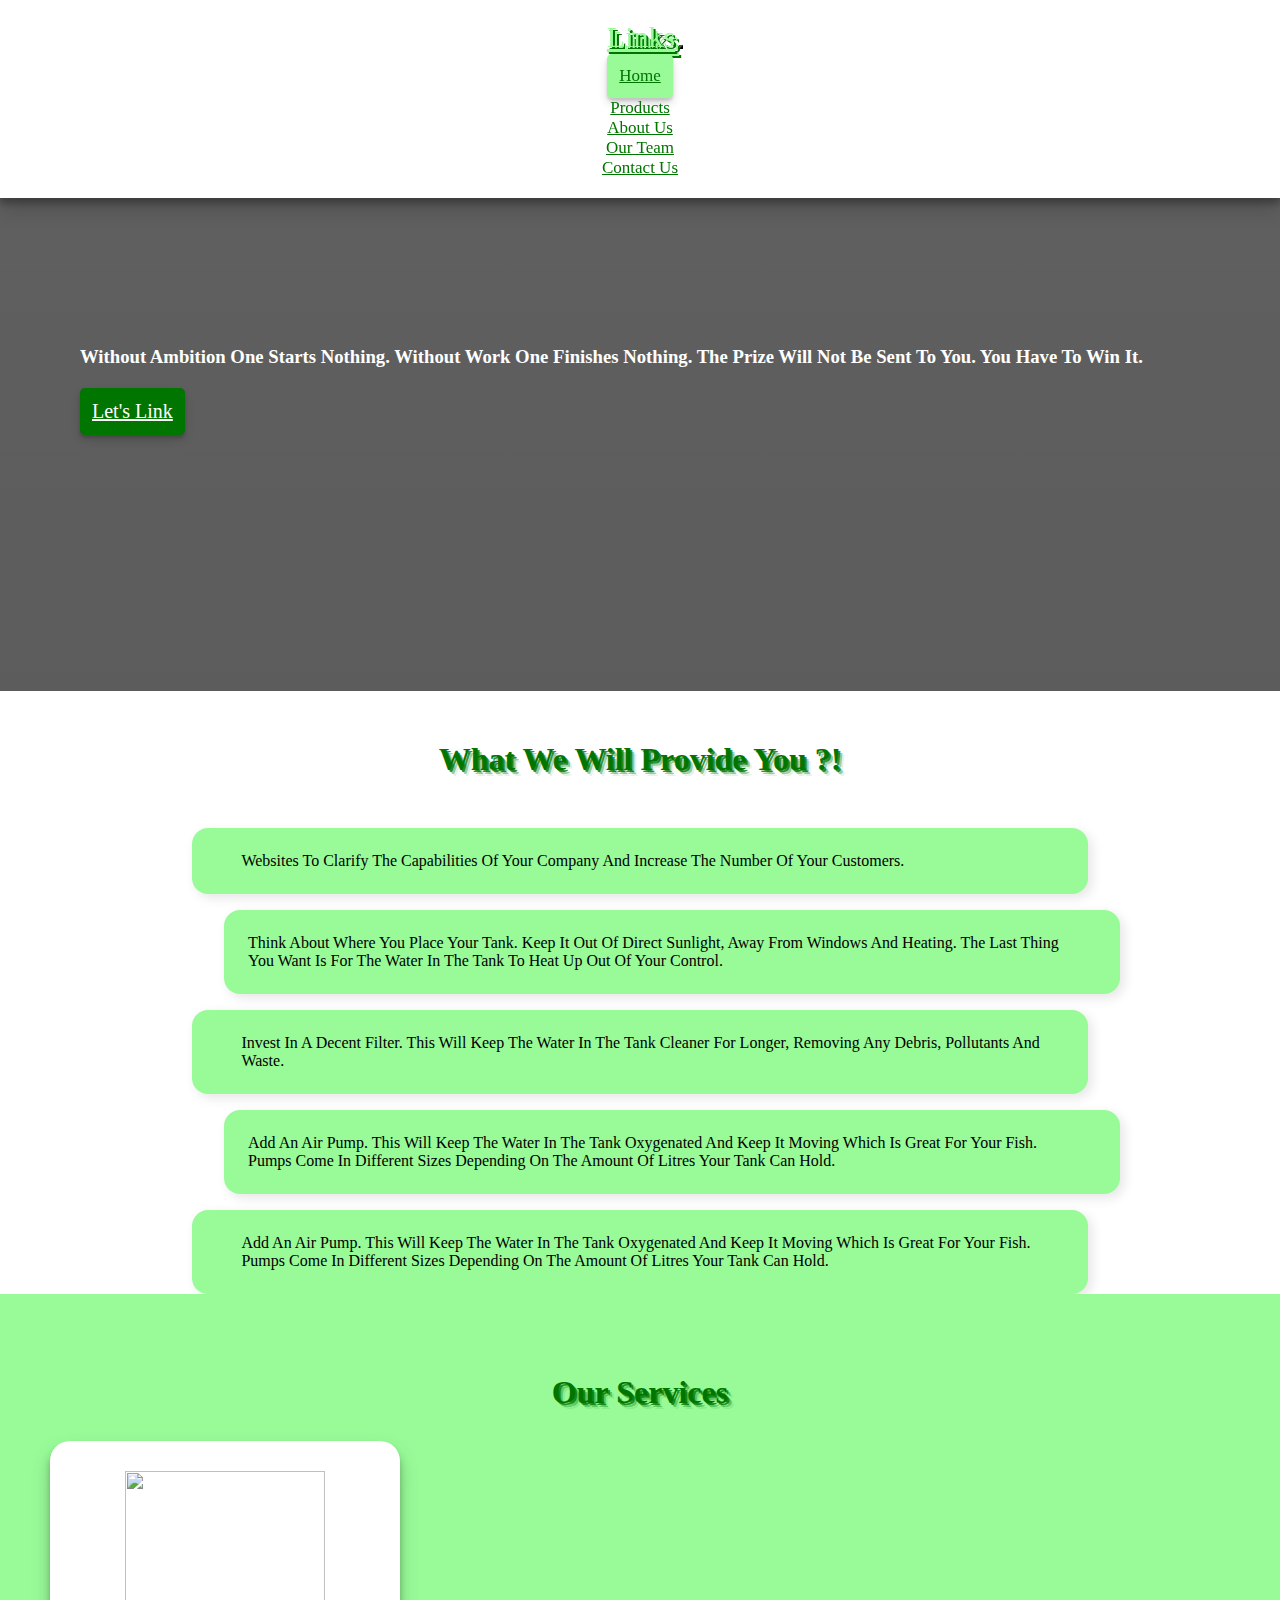
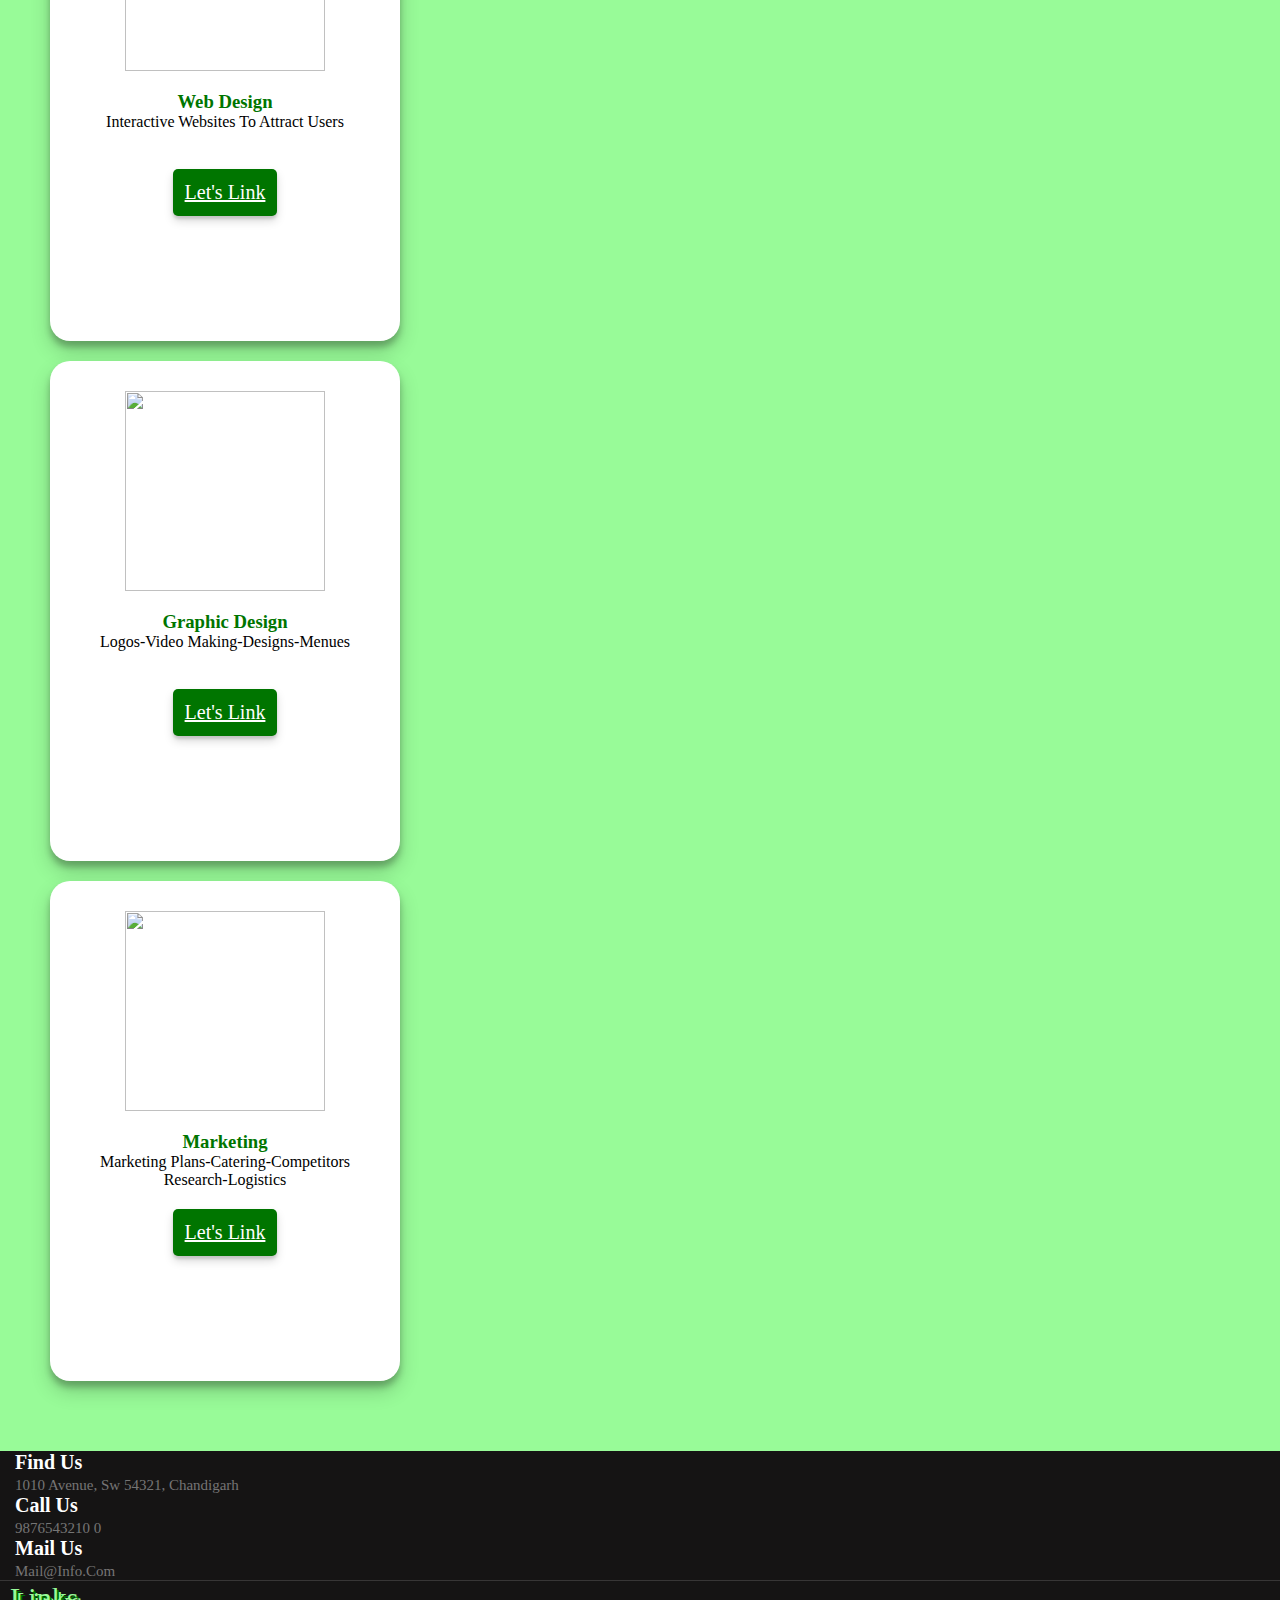
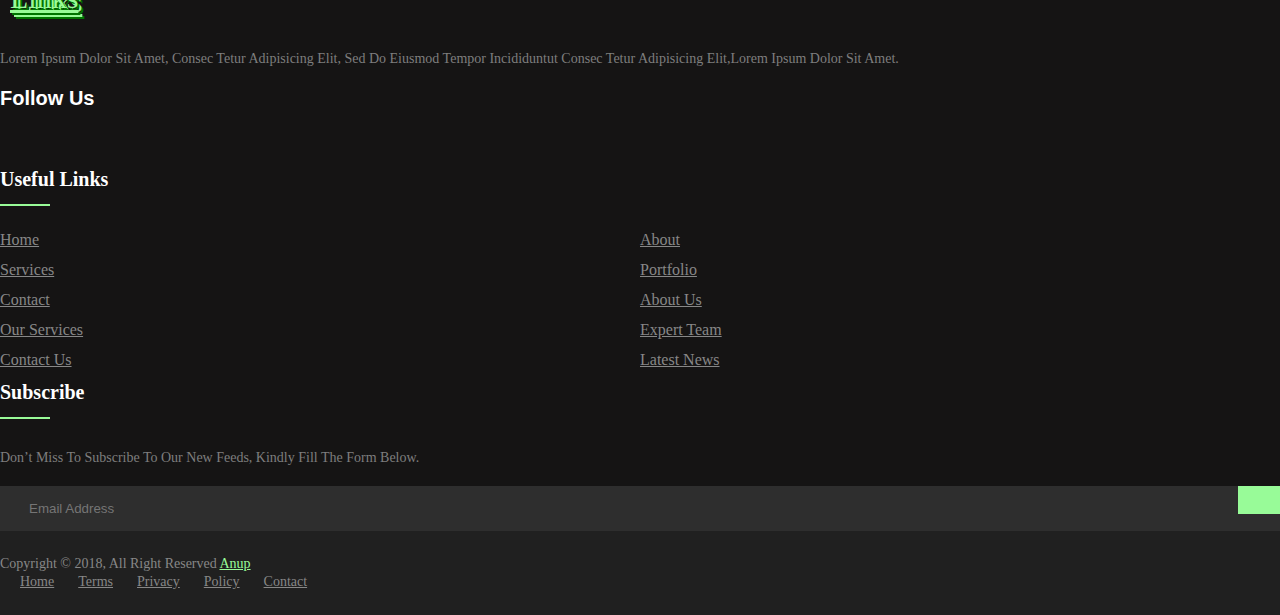
==== index.html @ 250b2f1c "Add files via upload" ====
<!DOCTYPE html>
<html lang="en">
<head>
    <meta charset="UTF-8">
    <meta http-equiv="X-UA-Compatible" content="IE=edge">
    <meta name="viewport" content="width=device-width, initial-scale=1.0">
    <title>links</title>
    <!-- css -->
    <link rel="stylesheet" href="css/navAndFooter.css">
    <link rel="stylesheet" href="css/index.css">
    <!-- css -->
    <!-- bootstrap -->
    <link href="https://cdn.jsdelivr.net/npm/bootstrap@5.3.0-alpha1/dist/css/bootstrap.min.css" rel="stylesheet" integrity="sha384-GLhlTQ8iRABdZLl6O3oVMWSktQOp6b7In1Zl3/Jr59b6EGGoI1aFkw7cmDA6j6gD" crossorigin="anonymous">
    <!-- bootstrap -->
    <!-- fonts -->
    <!-- fonts -->
    <!-- icons -->
    <script src="https://kit.fontawesome.com/a84d717a95.js" crossorigin="anonymous"></script>
    <!-- icons -->
</head>
<body>

    <!-- nav bar -->
    <nav class="navbar navbar-expand-lg navstyle">
        <div class="container-fluid container">
          <a class="navbar-brand logo" href="index.html"><i class="fa-solid fa-link"></i>links</a>
          <button class="navbar-toggler resp-button" type="button" data-bs-toggle="collapse" data-bs-target="#navbarSupportedContent" aria-controls="navbarSupportedContent" aria-expanded="false" aria-label="Toggle navigation">
            <span class="navbar-toggler-icon"></span>
          </button>
          <div class="collapse navbar-collapse" id="navbarSupportedContent">
            <ul class="navbar-nav me-auto mb-2 mb-lg-0 navlist">
              <li class="nav-item">
                <a class="nav-link currentlink" aria-current="page" href="index.html">Home</a>
              </li>
              <li class="nav-item">
                <a class="nav-link" href="services.html">products</a>
              </li>
              <li class="nav-item">
                <a class="nav-link" href="aboutus.html">about us</a>
              </li>
              <li class="nav-item">
                <a class="nav-link " href="team.html">our team</a>
              </li>
              <li class="nav-item">
                <a class="nav-link" href="contactus.html">contact us</a>
              </li> 
            </ul>
          </div>
        </div>
      </nav>

      <!-- end nav -->

      <!-- header -->
      <div class="topsection">
        <h3 class="statements">Without ambition one starts nothing. Without work one finishes nothing. The prize will not be sent to you. You have to win it.</h3>
        <a href="#wrapper" class="btn btn-primary">let's link <i class="fa-solid fa-arrow-down"></i></a>
      </div>
      <!-- header -->

      <!-- what we will provide -->
      <div class="wrapper">
        <h1 id="wrapper">what we will provide you ?!</h1>
        <ul class="listofprovides">
            <li class="provide" id="web">Websites to clarify the capabilities of your company and increase the number of your customers.</li>
            <li class="provide" id="design">Think about where you place your tank. Keep it out of direct sunlight, away from windows and heating. The last thing you want is for the water in the tank to heat up out of your control.</li>
            <li class="provide" id="business">Invest in a decent filter. This will keep the water in the tank cleaner for longer, removing any debris, pollutants and waste.</li>
            <li class="provide" id="deals">Add an air pump. This will keep the water in the tank oxygenated and keep it moving which is great for your fish. Pumps come in different sizes depending on the amount of litres your tank can hold.</li>
            <li class="provide" id="suppliers">Add an air pump. This will keep the water in the tank oxygenated and keep it moving which is great for your fish. Pumps come in different sizes depending on the amount of litres your tank can hold.</li>
        </ul>
    </div>
      <!-- what we will provide -->

      <!-- services -->
      <div class="services">
        <div class="container">
            <h1 class="serviceshead">our services</h1>
            <div class="row products">

                <div class="col-sm-4 productcard">
                    <img src="https://cdn-icons-png.flaticon.com/128/7991/7991055.png" alt="">
                    <br>
                    <h3 class="nameofservice">web design</h3>
                    <p class="descofservice">interactive Websites to attract users</p>
                    <br>
                    <a href="services.html#web" class="btn btn-primary">let's link</a>
                </div>

                <div class="col-sm-4 productcard">
                    <img src="https://cdn-icons-png.flaticon.com/128/1285/1285954.png" alt="">
                    <br>
                    <h3 class="nameofservice">graphic design</h3>
                    <p class="descofservice">logos-video making-designs-menues</p>
                    <br>
                    <a href="services.html#graphic" class="btn btn-primary">let's link</a>
                </div>

                <div class="col-sm-4 productcard">
                    <img src="https://cdn-icons-png.flaticon.com/128/1998/1998087.png" alt="">
                    <br>
                    <h3 class="nameofservice">marketing</h3>
                    <p class="descofservice">marketing plans-catering-competitors research-logistics</p>
                    <a href="services.html#marketing" class="btn btn-primary">let's link</a>
                </div>


            </div>
        </div>
      </div>
      <!-- services -->

      <!-- dark mode -->
      <!-- dark mode -->

      



      <!-- footer -->
     <footer class="footer-section">
        <div class="container">
            <div class="footer-cta pt-5 pb-5">
                <div class="row">
                    <div class="col-xl-4 col-md-4 mb-30">
                        <div class="single-cta">
                            <i class="fas fa-map-marker-alt"></i>
                            <div class="cta-text">
                                <h4>Find us</h4>
                                <span>1010 Avenue, sw 54321, chandigarh</span>
                            </div>
                        </div>
                    </div>
                    <div class="col-xl-4 col-md-4 mb-30">
                        <div class="single-cta">
                            <i class="fas fa-phone"></i>
                            <div class="cta-text">
                                <h4>Call us</h4>
                                <span>9876543210 0</span>
                            </div>
                        </div>
                    </div>
                    <div class="col-xl-4 col-md-4 mb-30">
                        <div class="single-cta">
                            <i class="far fa-envelope-open"></i>
                            <div class="cta-text">
                                <h4>Mail us</h4>
                                <span>mail@info.com</span>
                            </div>
                        </div>
                    </div>
                </div>
            </div>
            <div class="footer-content pt-5 pb-5">
                <div class="row">
                    <div class="col-xl-4 col-lg-4 mb-50">
                        <div class="footer-widget">
                            <div class="footer-logo">
                                <a class="navbar-brand logo" href="index.html"><i class="fa-solid fa-link"></i>links</a>
                            </div>
                            <div class="footer-text">
                                <p>Lorem ipsum dolor sit amet, consec tetur adipisicing elit, sed do eiusmod tempor incididuntut consec tetur adipisicing
                                elit,Lorem ipsum dolor sit amet.</p>
                            </div>
                            <div class="footer-social-icon">
                                <span>Follow us</span>
                                <a href="#"><i class="fab fa-facebook-f facebook-bg"></i></a>
                                <a href="#"><i class="fab fa-twitter twitter-bg"></i></a>
                                <a href="#"><i class="fab fa-google-plus-g google-bg"></i></a>
                            </div>
                        </div>
                    </div>
                    <div class="col-xl-4 col-lg-4 col-md-6 mb-30">
                        <div class="footer-widget">
                            <div class="footer-widget-heading">
                                <h3>Useful Links</h3>
                            </div>
                            <ul>
                                <li><a href="#">Home</a></li>
                                <li><a href="#">about</a></li>
                                <li><a href="#">services</a></li>
                                <li><a href="#">portfolio</a></li>
                                <li><a href="#">Contact</a></li>
                                <li><a href="#">About us</a></li>
                                <li><a href="#">Our Services</a></li>
                                <li><a href="#">Expert Team</a></li>
                                <li><a href="#">Contact us</a></li>
                                <li><a href="#">Latest News</a></li>
                            </ul>
                        </div>
                    </div>
                    <div class="col-xl-4 col-lg-4 col-md-6 mb-50">
                        <div class="footer-widget">
                            <div class="footer-widget-heading">
                                <h3>Subscribe</h3>
                            </div>
                            <div class="footer-text mb-25">
                                <p>Don’t miss to subscribe to our new feeds, kindly fill the form below.</p>
                            </div>
                            <div class="subscribe-form">
                                <form action="#">
                                    <input type="text" placeholder="Email Address">
                                    <button><i class="fab fa-telegram-plane"></i></button>
                                </form>
                            </div>
                        </div>
                    </div>
                </div>
            </div>
        </div>
        <div class="copyright-area">
            <div class="container">
                <div class="row">
                    <div class="col-xl-6 col-lg-6 text-center text-lg-left">
                        <div class="copyright-text">
                            <p>Copyright &copy; 2018, All Right Reserved <a href="https://codepen.io/anupkumar92/">Anup</a></p>
                        </div>
                    </div>
                    <div class="col-xl-6 col-lg-6 d-none d-lg-block text-right">
                        <div class="footer-menu">
                            <ul>
                                <li><a href="#">Home</a></li>
                                <li><a href="#">Terms</a></li>
                                <li><a href="#">Privacy</a></li>
                                <li><a href="#">Policy</a></li>
                                <li><a href="#">Contact</a></li>
                            </ul>
                        </div>
                    </div>
                </div>
            </div>
        </div>
    </footer>
 
      <!-- footer -->

    





    <!-- bootstrap js -->
    <script src="https://cdn.jsdelivr.net/npm/@popperjs/core@2.11.6/dist/umd/popper.min.js" integrity="sha384-oBqDVmMz9ATKxIep9tiCxS/Z9fNfEXiDAYTujMAeBAsjFuCZSmKbSSUnQlmh/jp3" crossorigin="anonymous"></script>
    <script src="https://cdn.jsdelivr.net/npm/bootstrap@5.3.0-alpha1/dist/js/bootstrap.min.js" integrity="sha384-mQ93GR66B00ZXjt0YO5KlohRA5SY2XofN4zfuZxLkoj1gXtW8ANNCe9d5Y3eG5eD" crossorigin="anonymous"></script>
    <!-- bootstrap js -->
 
</body>
</html>
---- css/navAndFooter.css ----
*{
    box-sizing: border-box !important;
    padding: 0 ;
    margin: 0 ;
    scroll-behavior: smooth !important;
    text-transform: capitalize !important;
}

/* buttons */
.btn{
  display: inline-block !important;
  padding: 12px 12px!important;
  background-color: #007500 !important;
  border-radius: 5px !important;
  box-shadow: rgba(0, 0, 0, 0.144) 0px 5px 10px, rgba(0, 0, 0, 0.13) 0px 3px 3px;
  color: white !important;
  border: none !important;
  font-size: 20px !important;
  font-weight: 400 !important;
  margin-top: 20px !important;
}

.btn:hover{
  background-color: #269126 !important;
  color: white !important;
}
/* buttons */
/* nav */

.navstyle{
  background-color: white !important;
  padding: 20px 0 !important;
  box-shadow: rgba(0, 0, 0, 0.19) 0px 10px 20px, rgba(0, 0, 0, 0.23) 0px 6px 6px;
  text-align: center !important;
  z-index: 20 !important;
  position: fixed !important;
  top: 0 !important;
  right: 0;
  left: 0;
}

.logo{
  color: #98FB98 !important;
  font-family: cursive !important;
  font-size: 30px !important;
  font-weight: 500 !important;
  transform: rotate(-20deg) !important;
  text-shadow: 2px 2px 0px  #007500,
  4px 4px 0px #98FB98,
  6px 6px 0px #007500;
  
}
.logo i{
  padding-right: 10px;
}
.navlist{
  text-align: center !important;
}

.navlist li{
  font-size: 17px !important;
  font-weight: 500 !important;
}

.nav-link{
  color: #007500 !important;
}

.currentlink{
  display: inline-block !important;
  padding: 12px 12px!important;
  background-color: #98FB98 !important;
  border-radius: 5px !important;
  box-shadow: rgba(0, 0, 0, 0.144) 0px 5px 10px, rgba(0, 0, 0, 0.13) 0px 3px 3px;
}

.nav-link:hover{
  display: inline-block !important;
  transition: 0.4s !important;
  padding: 12px 10px!important;
  background-color: #98FB98 !important;
  border-radius: 5px !important;
}
@media (min-width:1300px) {
  .navlist{
    margin-left: 30% !important;
  }

  .navlist li{
    padding:0 10px !important;
  }
}

.resp-button{
  background-color: #98FB98 !important;
}
/* nav */

/* footer */
ul {
    margin: 0px;
    padding: 0px;
  }
  .footer-section {
  background: #151414;
  position: relative;
  bottom: 0;
  right: 0;
  left: 0;
  }
  .footer-cta {
  border-bottom: 1px solid #373636;
  }
  .single-cta i {
  color: #98FB98;
  font-size: 30px;
  float: left;
  margin-top: 8px;
  }
  .cta-text {
  padding-left: 15px;
  display: inline-block;
  }
  .cta-text h4 {
  color: #fff;
  font-size: 20px;
  font-weight: 600;
  margin-bottom: 2px;
  }
  .cta-text span {
  color: #757575;
  font-size: 15px;
  }
  .footer-content {
  position: relative;
  z-index: 2;
  }
  .footer-pattern img {
  position: absolute;
  top: 0;
  left: 0;
  height: 330px;
  background-size: cover;
  background-position: 100% 100%;
  }
  .footer-logo {
  margin-bottom: 30px;
  }
  .footer-logo img {
    max-width: 200px;
  }
  .footer-text p {
  margin-bottom: 14px;
  font-size: 14px;
      color: #7e7e7e;
  line-height: 28px;
  }
  .footer-social-icon span {
  color: #fff;
  display: block;
  font-size: 20px;
  font-weight: 700;
  font-family: 'Poppins', sans-serif;
  margin-bottom: 20px;
  }
  .footer-social-icon a {
  color: #fff;
  font-size: 16px;
  margin-right: 15px;
  }
  .footer-social-icon i {
  height: 40px;
  width: 40px;
  text-align: center;
  line-height: 38px;
  border-radius: 50%;
  }
  .facebook-bg{
  background: #3B5998;
  }
  .twitter-bg{
  background: #55ACEE;
  }
  .google-bg{
  background: #98FB98;
  }
  .footer-widget-heading h3 {
  color: #fff;
  font-size: 20px;
  font-weight: 600;
  margin-bottom: 40px;
  position: relative;
  }
  .footer-widget-heading h3::before {
  content: "";
  position: absolute;
  left: 0;
  bottom: -15px;
  height: 2px;
  width: 50px;
  background: #98FB98;
  }
  .footer-widget ul li {
  display: inline-block;
  float:left;
  width: 50%;
  margin-bottom: 12px;
  }
  .footer-widget ul li a:hover{
  color: #98FB98;
  }
  .footer-widget ul li a {
  color: #878787;
  text-transform: capitalize;
  }
  .subscribe-form {
  position: relative;
  overflow: hidden;
  }
  .subscribe-form input {
  width: 100%;
  padding: 14px 28px;
  background: #2E2E2E;
  border: 1px solid #2E2E2E;
  color: #fff;
  }
  .subscribe-form button {
    position: absolute;
    right: 0;
    background: #98FB98;
    padding: 13px 20px;
    border: 1px solid #98FB98;
    top: 0;
  }
  .subscribe-form button i {
  color: #fff;
  font-size: 22px;
  transform: rotate(-6deg);
  }
  .copyright-area{
  background: #202020;
  padding: 25px 0;
  }
  .copyright-text p {
  margin: 0;
  font-size: 14px;
  color: #878787;
  }
  .copyright-text p a{
  color: #98FB98;
  }
  .footer-menu li {
  display: inline-block;
  margin-left: 20px;
  }
  .footer-menu li:hover a{
  color: #98FB98;
  }
  .footer-menu li a {
  font-size: 14px;
  color: #878787;
  }
/* footer */
---- css/index.css ----
/* welcome section */
.topsection{
    background: linear-gradient(rgba(0, 0, 0, 0.623),rgba(0, 0, 0, 0.644)),url(https://images.unsplash.com/photo-1603812079195-f3955a175ceb?ixlib=rb-4.0.3&ixid=MnwxMjA3fDB8MHxzZWFyY2h8M3x8YW1iaXRpb25zfGVufDB8fDB8fA%3D%3D&auto=format&fit=crop&w=500&q=60);
    background-repeat: no-repeat;
    background-position: center;
    background-size: 100% 100%;
    background-attachment: fixed;
    width: 100%;
    height: fit-content;
    padding: 20% 80px;
    color: white;
    margin-top: 90px;
}

/* end welcome section */

/* what we will provide yow */
.wrapper{
	max-width: 70%;
	margin: 0 auto;
}

@media (max-width:1200px) {
    .wrapper{
        max-width: 80%;
    }
}

.wrapper h1{
    text-align: center;
    margin: 50px 0;
    color: #007500;
    text-shadow: 2px 2px 0px  #007500c7,
    4px 4px 0px #0075005e,
    6px 6px 0px #0075001c;
}

.listofprovides{
	list-style: none;
	padding: 0;
    width: 100%;
}

.provide + .provide {
	margin-top: 1rem;
}

.provide {
	display: flex;
	align-items: center;
    width: 100% !important;
	gap: 3%;
	background: #98FB98;
	padding: 1.5rem;
	border-radius: 1rem;
	box-shadow: 0.25rem 0.25rem 0.75rem rgb(0 0 0 / 0.1);
}

#web::before {
	content: url("https://cdn-icons-png.flaticon.com/128/2010/2010990.png");
}

#design::before {
	content: url("https://cdn-icons-png.flaticon.com/128/9828/9828782.png");
}

#business::before {
	content: url("https://cdn-icons-png.flaticon.com/128/7967/7967187.png");
}

#deals::before {
	content: url("https://cdn-icons-png.flaticon.com/128/2596/2596697.png");
}

#suppliers::before {
	content: url("https://cdn-icons-png.flaticon.com/128/3620/3620688.png");
}

.provide:nth-child(even) {
	flex-direction: row-reverse;
	background: #98FB98;
	margin-right: -2rem;
	margin-left: 2rem;
}

@media (max-width:1200px) {
    .provide:nth-child(even) {
        flex-direction: row-reverse;
        background: #98FB98;
        margin-right: 0;
        margin-left: 0;
    }
}

.provide:nth-child(even)::before {
	transform: rotateY(180deg);
}
/* end what we will provide yow */

/* services */
.services{
    background-color: #98FB98;
    padding: 50px;
    text-align: center !important;
}

.productcard{
    background-color: white !important;
    padding: 30px !important;
    min-height: 500px !important;
    max-width: 350px !important;
    margin-right: 20px !important;
    border-radius: 20px;
    box-shadow: rgba(0, 0, 0, 0.19) 0px 10px 20px, rgba(0, 0, 0, 0.23) 0px 6px 6px;
    margin-bottom: 20px !important;
    transition: 2s;
    cursor: pointer;
}

.productcard:hover{
    background-color: rgb(0, 0, 0) !important;
    color: white !important;
    transform: scale(1.1);
}

.serviceshead{
    margin: 30px !important;
    color: #007500;
    text-shadow: 2px 2px 0px  #007500c7,
    4px 4px 0px #0075005e,
    6px 6px 0px #0075001c;
}

.nameofservice{
    color: #007500;
}


.productcard img{
    width: 200px !important;
    height: 200px !important;
    margin-bottom: 20px !important;
}

@media (max-width:1200px) {
    .productcard img{
        width: 200px !important;
        height: 200px !important;
    }
}
/* end services */
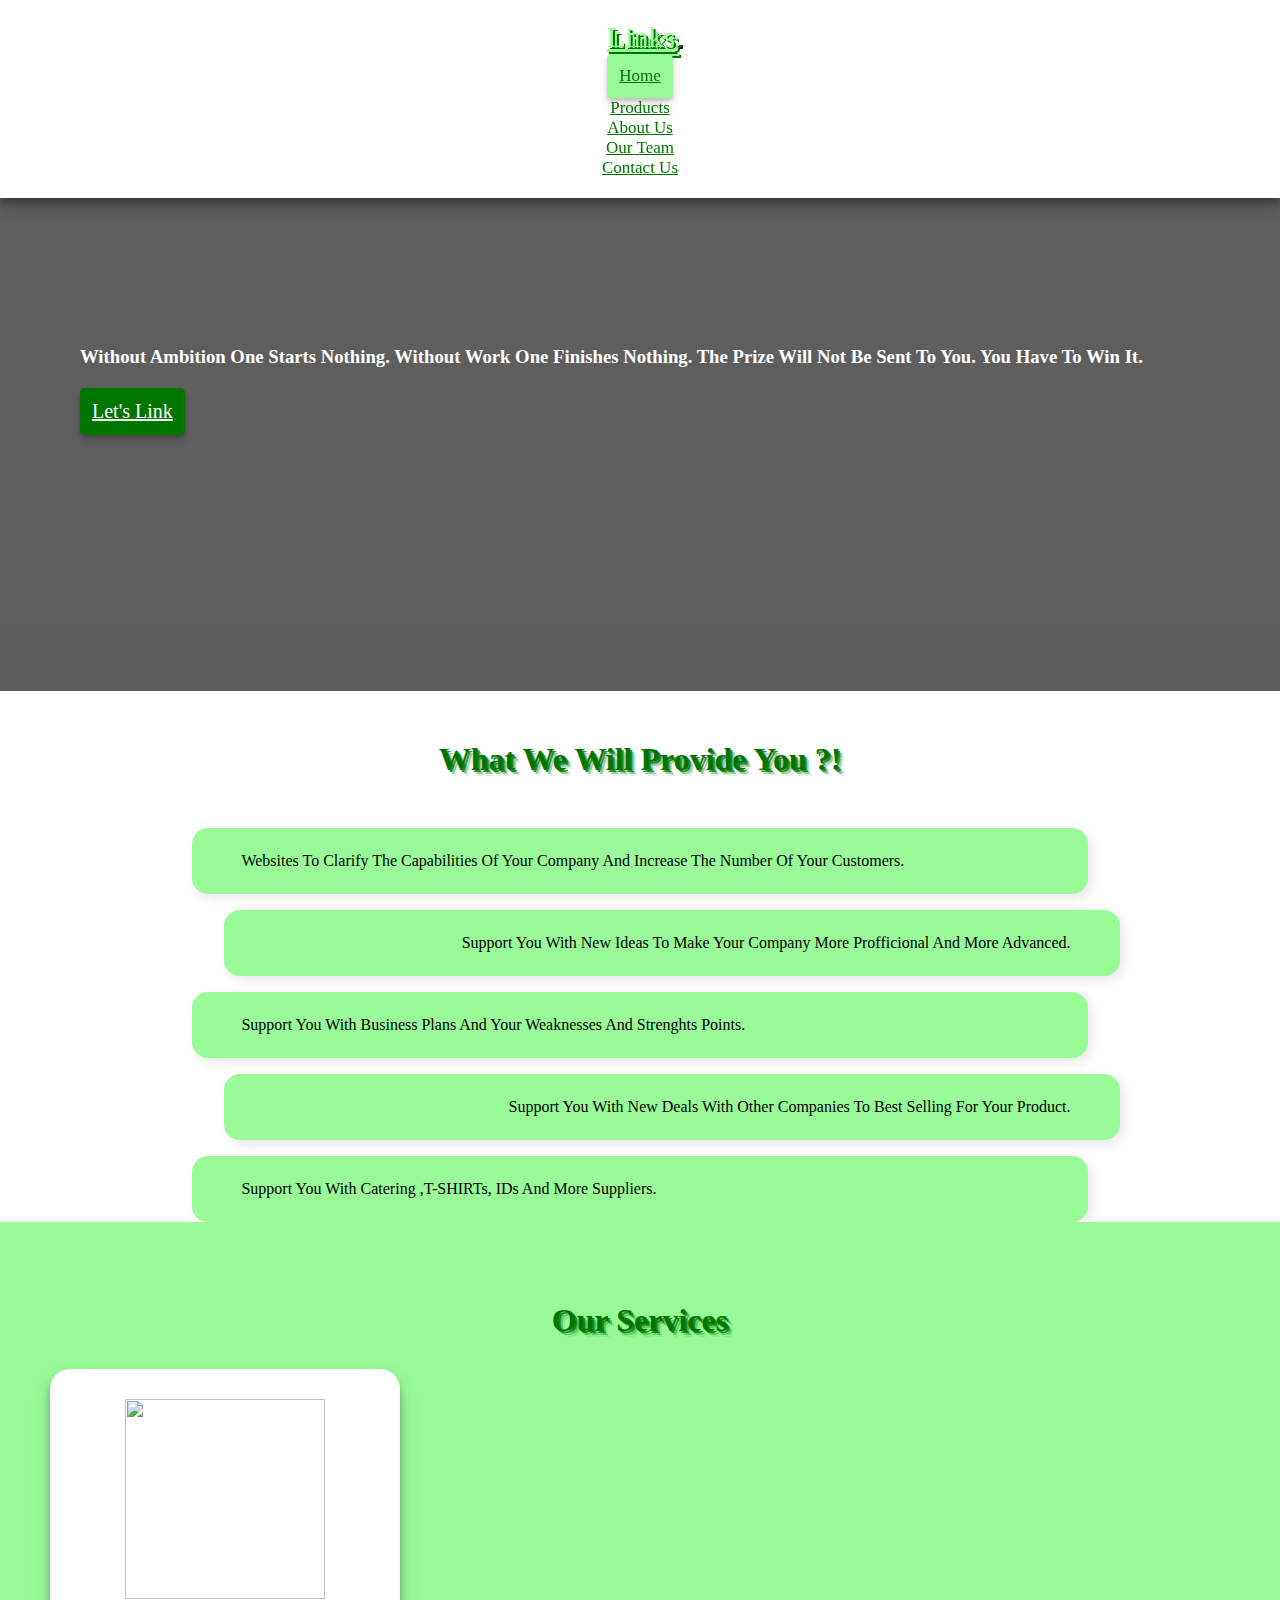
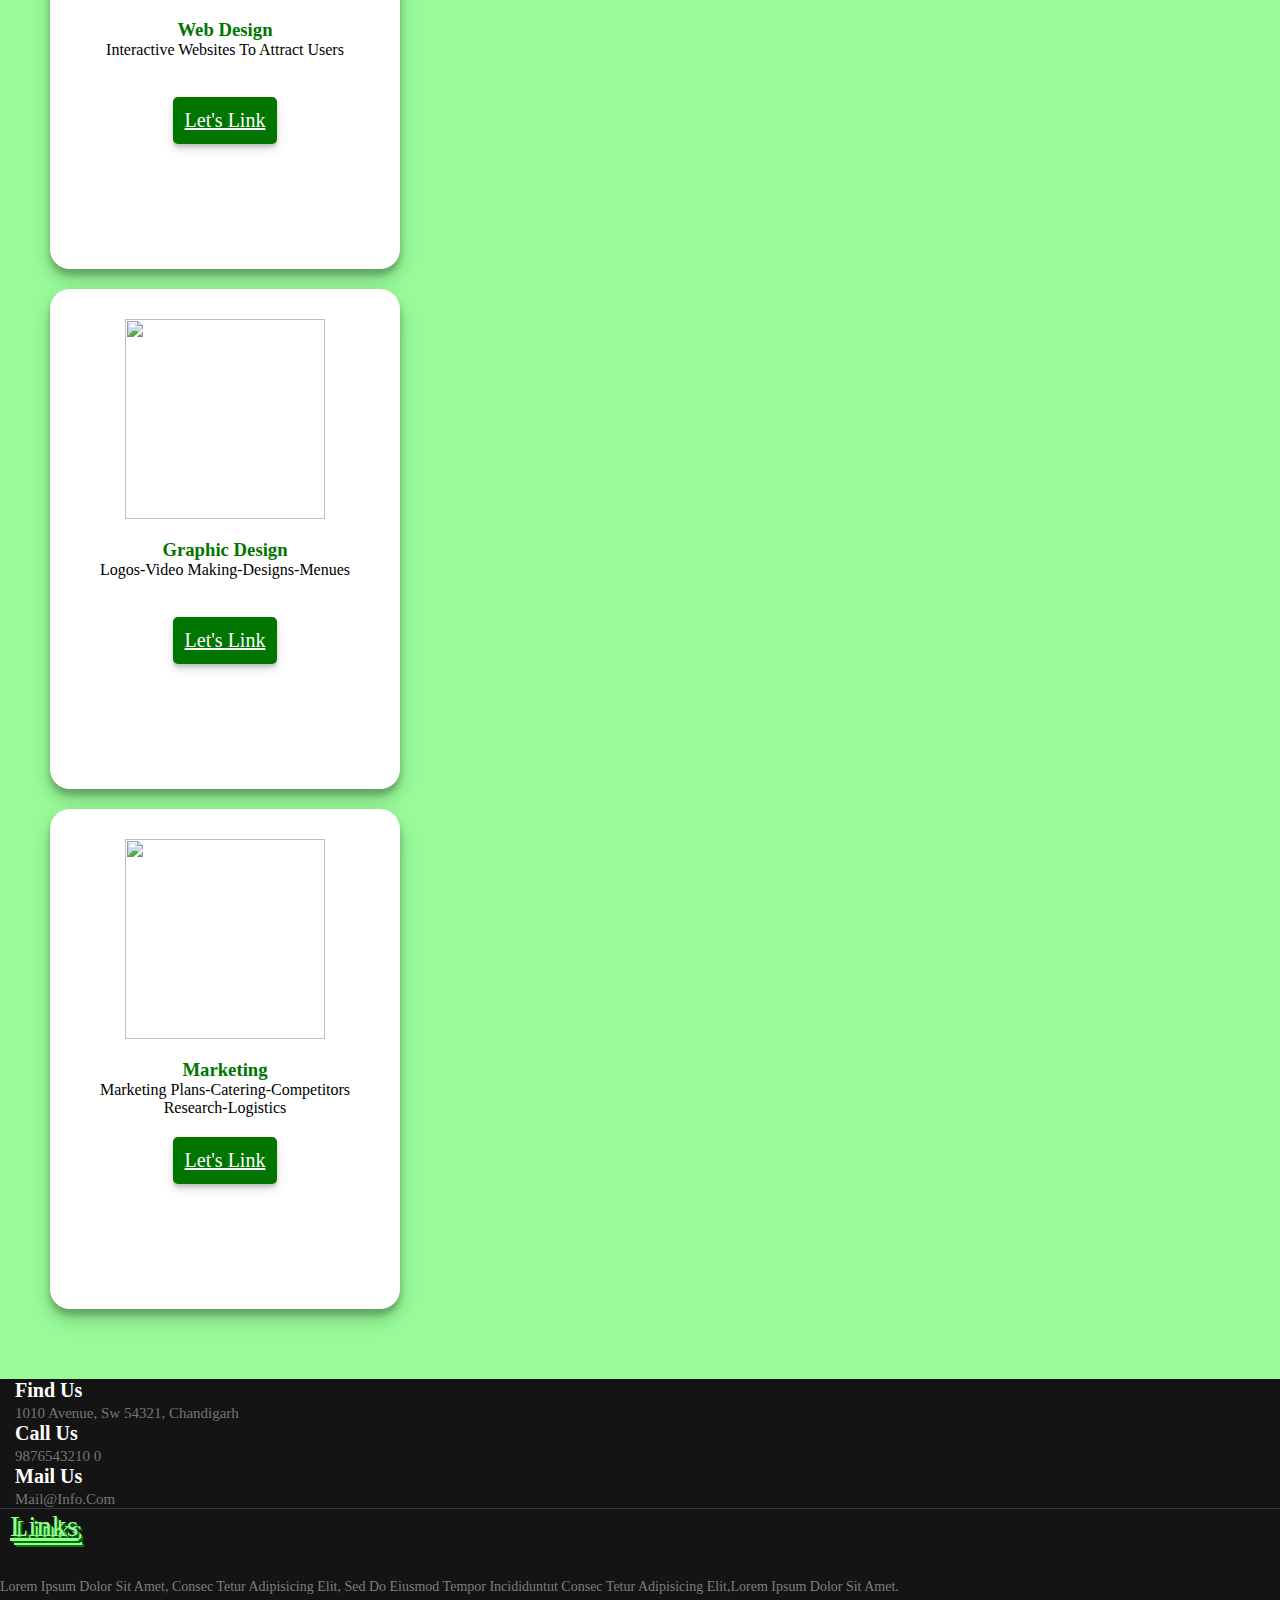
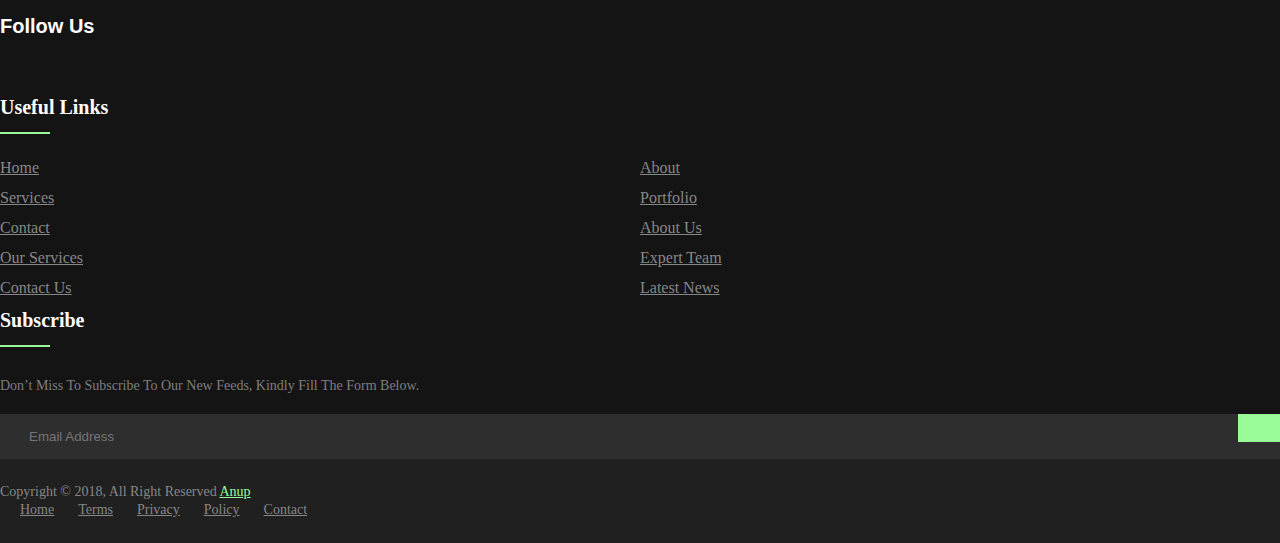
==== commit 8f84f508: "Update index.html" ====
--- a/index.html
+++ b/index.html
@@ -63,10 +63,10 @@
         <h1 id="wrapper">what we will provide you ?!</h1>
         <ul class="listofprovides">
             <li class="provide" id="web">Websites to clarify the capabilities of your company and increase the number of your customers.</li>
-            <li class="provide" id="design">Think about where you place your tank. Keep it out of direct sunlight, away from windows and heating. The last thing you want is for the water in the tank to heat up out of your control.</li>
-            <li class="provide" id="business">Invest in a decent filter. This will keep the water in the tank cleaner for longer, removing any debris, pollutants and waste.</li>
-            <li class="provide" id="deals">Add an air pump. This will keep the water in the tank oxygenated and keep it moving which is great for your fish. Pumps come in different sizes depending on the amount of litres your tank can hold.</li>
-            <li class="provide" id="suppliers">Add an air pump. This will keep the water in the tank oxygenated and keep it moving which is great for your fish. Pumps come in different sizes depending on the amount of litres your tank can hold.</li>
+            <li class="provide" id="design">support you with new ideas to make your company more profficional and more advanced.</li>
+            <li class="provide" id="business">support you with business plans and your weaknesses and strenghts points.</li>
+            <li class="provide" id="deals">support you with new deals with other companies to best selling for your product.</li>
+            <li class="provide" id="suppliers">support you with catering ,T-SHIRTs, IDs and more suppliers.</li>
         </ul>
     </div>
       <!-- what we will provide -->
@@ -245,4 +245,4 @@
     <!-- bootstrap js -->
  
 </body>
-</html>+</html>
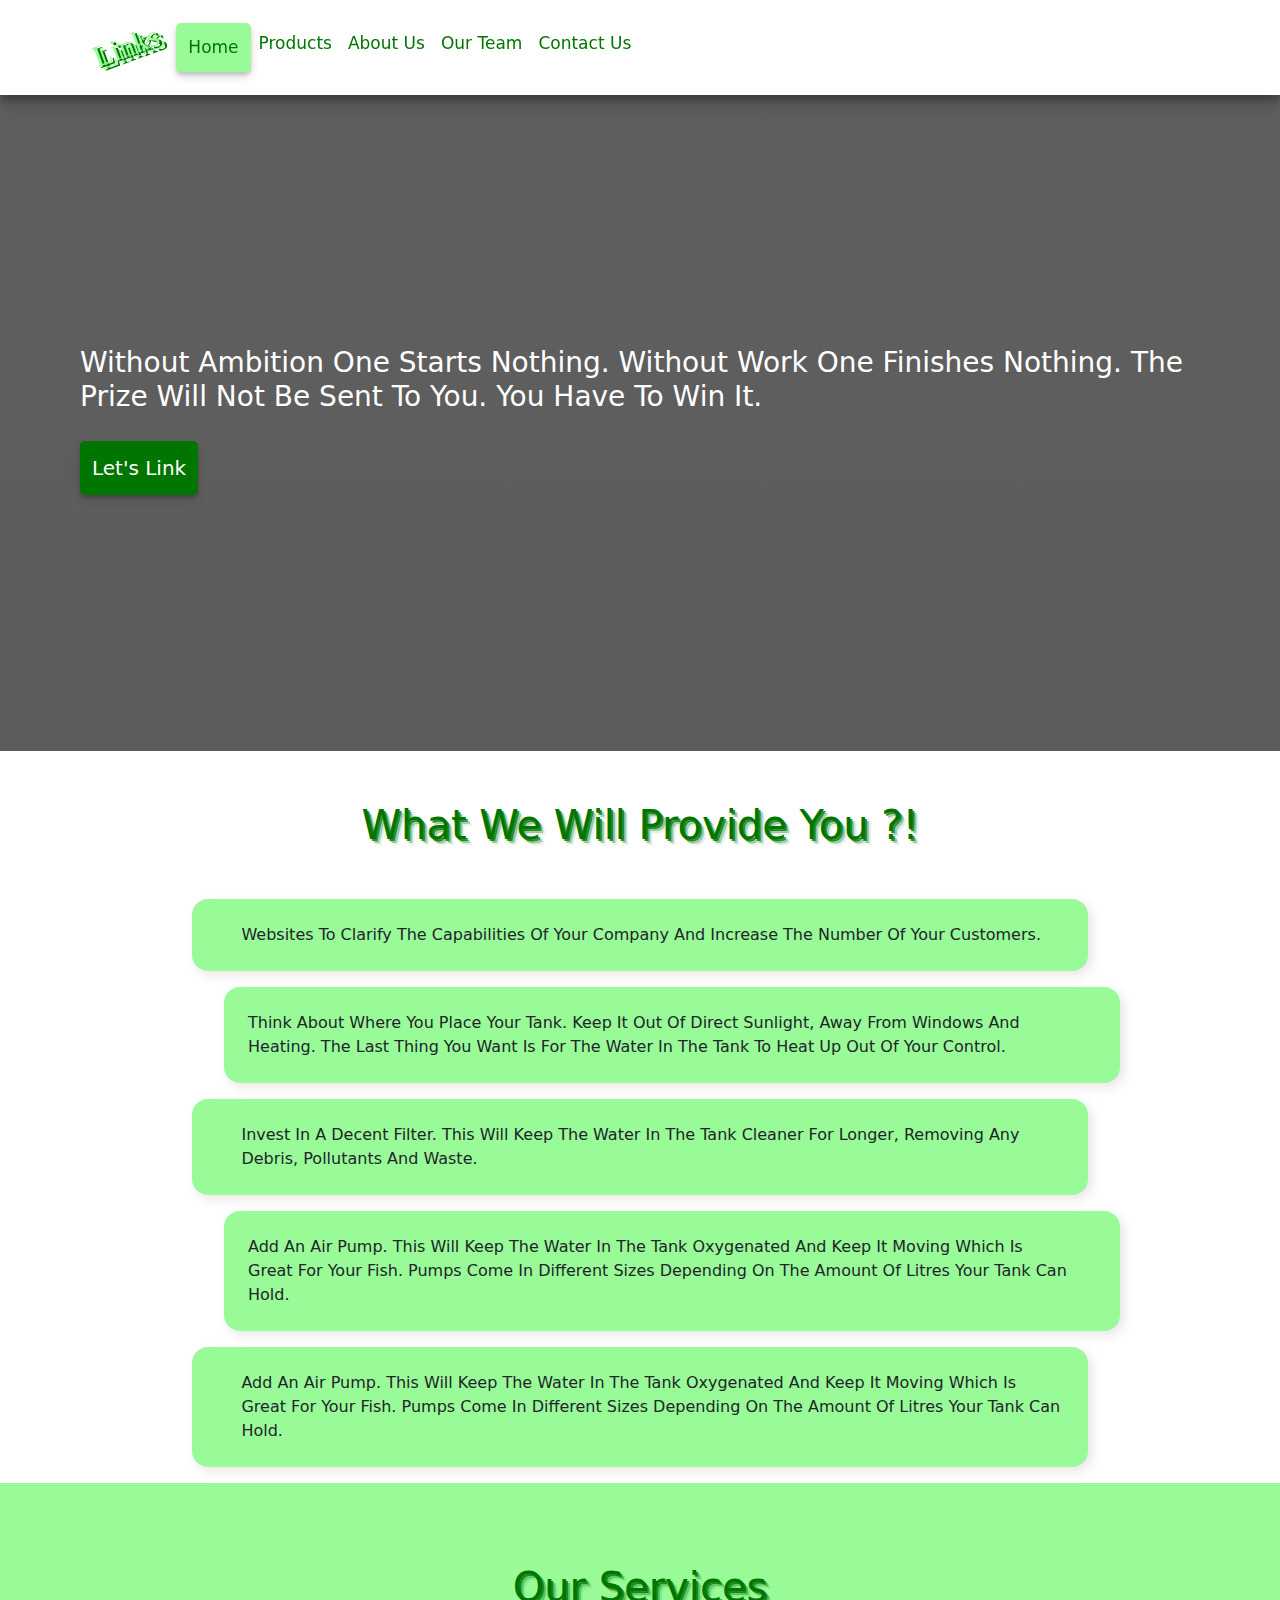
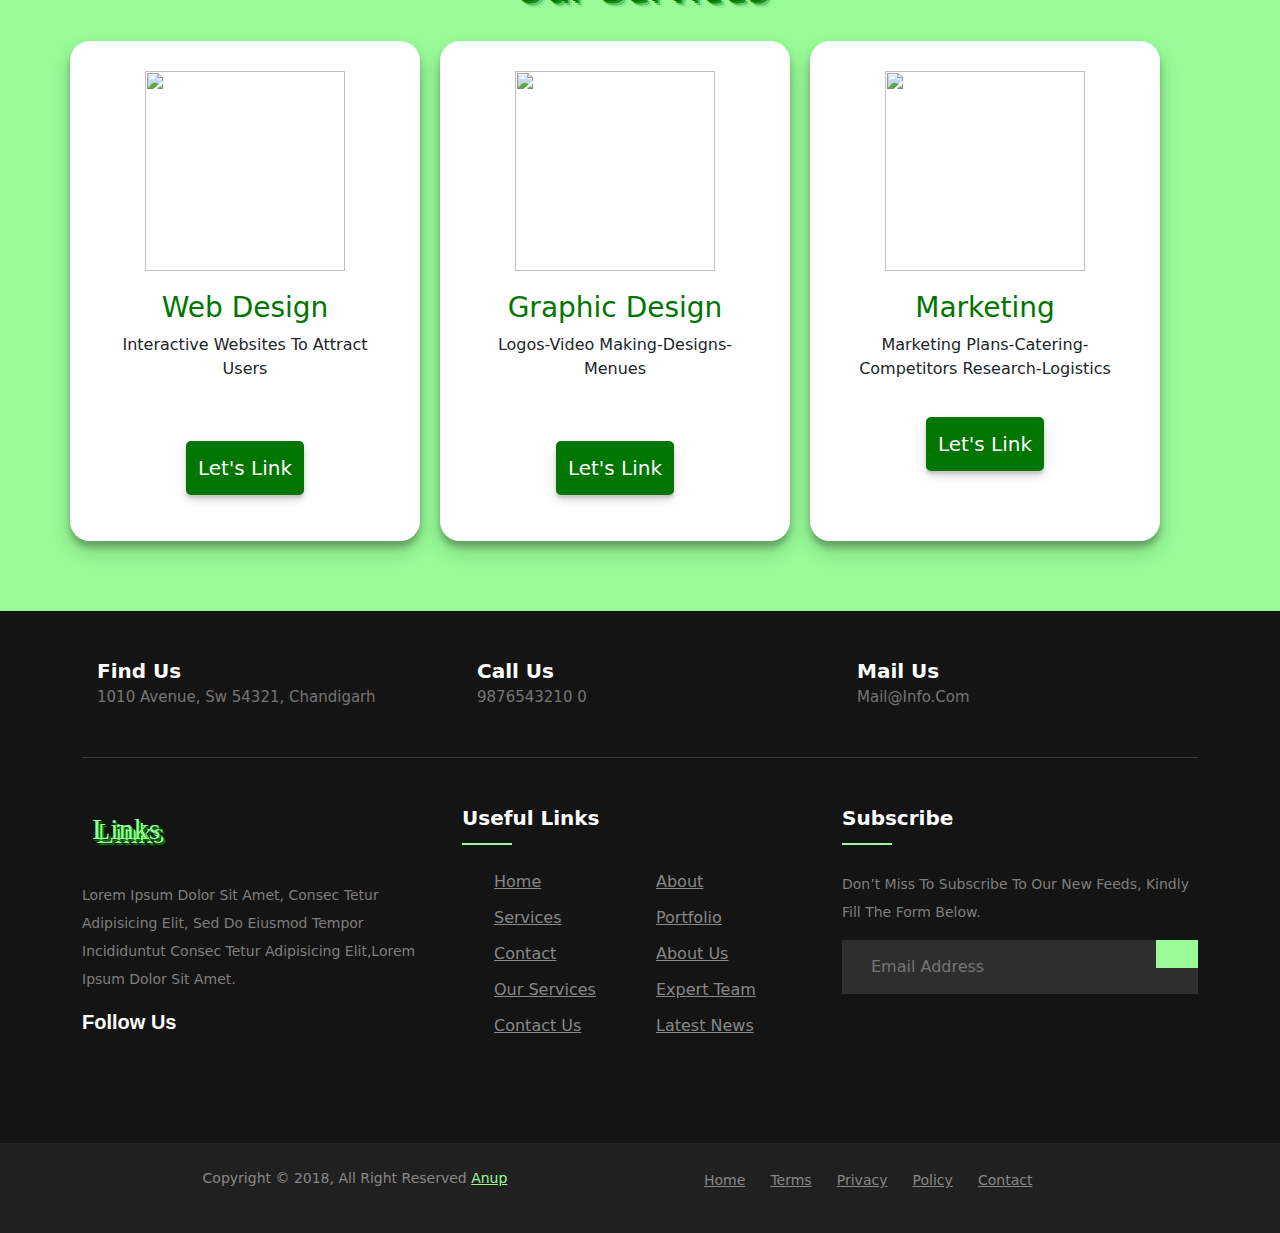
==== commit d303ad9e: "Update index.html" ====
--- a/index.html
+++ b/index.html
@@ -10,8 +10,7 @@
     <link rel="stylesheet" href="css/index.css">
     <!-- css -->
     <!-- bootstrap -->
-    <link href="https://cdn.jsdelivr.net/npm/bootstrap@5.3.0-alpha1/dist/css/bootstrap.min.css" rel="stylesheet" integrity="sha384-GLhlTQ8iRABdZLl6O3oVMWSktQOp6b7In1Zl3/Jr59b6EGGoI1aFkw7cmDA6j6gD" crossorigin="anonymous">
-    <!-- bootstrap -->
+    <link rel="stylesheet" href="css/bootstrap.css">    <!-- bootstrap -->
     <!-- fonts -->
     <!-- fonts -->
     <!-- icons -->
@@ -63,10 +62,10 @@
         <h1 id="wrapper">what we will provide you ?!</h1>
         <ul class="listofprovides">
             <li class="provide" id="web">Websites to clarify the capabilities of your company and increase the number of your customers.</li>
-            <li class="provide" id="design">support you with new ideas to make your company more profficional and more advanced.</li>
-            <li class="provide" id="business">support you with business plans and your weaknesses and strenghts points.</li>
-            <li class="provide" id="deals">support you with new deals with other companies to best selling for your product.</li>
-            <li class="provide" id="suppliers">support you with catering ,T-SHIRTs, IDs and more suppliers.</li>
+            <li class="provide" id="design">Think about where you place your tank. Keep it out of direct sunlight, away from windows and heating. The last thing you want is for the water in the tank to heat up out of your control.</li>
+            <li class="provide" id="business">Invest in a decent filter. This will keep the water in the tank cleaner for longer, removing any debris, pollutants and waste.</li>
+            <li class="provide" id="deals">Add an air pump. This will keep the water in the tank oxygenated and keep it moving which is great for your fish. Pumps come in different sizes depending on the amount of litres your tank can hold.</li>
+            <li class="provide" id="suppliers">Add an air pump. This will keep the water in the tank oxygenated and keep it moving which is great for your fish. Pumps come in different sizes depending on the amount of litres your tank can hold.</li>
         </ul>
     </div>
       <!-- what we will provide -->
@@ -240,8 +239,9 @@
 
 
     <!-- bootstrap js -->
-    <script src="https://cdn.jsdelivr.net/npm/@popperjs/core@2.11.6/dist/umd/popper.min.js" integrity="sha384-oBqDVmMz9ATKxIep9tiCxS/Z9fNfEXiDAYTujMAeBAsjFuCZSmKbSSUnQlmh/jp3" crossorigin="anonymous"></script>
-    <script src="https://cdn.jsdelivr.net/npm/bootstrap@5.3.0-alpha1/dist/js/bootstrap.min.js" integrity="sha384-mQ93GR66B00ZXjt0YO5KlohRA5SY2XofN4zfuZxLkoj1gXtW8ANNCe9d5Y3eG5eD" crossorigin="anonymous"></script>
+    <script src="js/popper.min.js"></script>
+    <script src="js/jquery.js"></script>
+    <script src="js/bootstrap.js"></script>
     <!-- bootstrap js -->
  
 </body>
